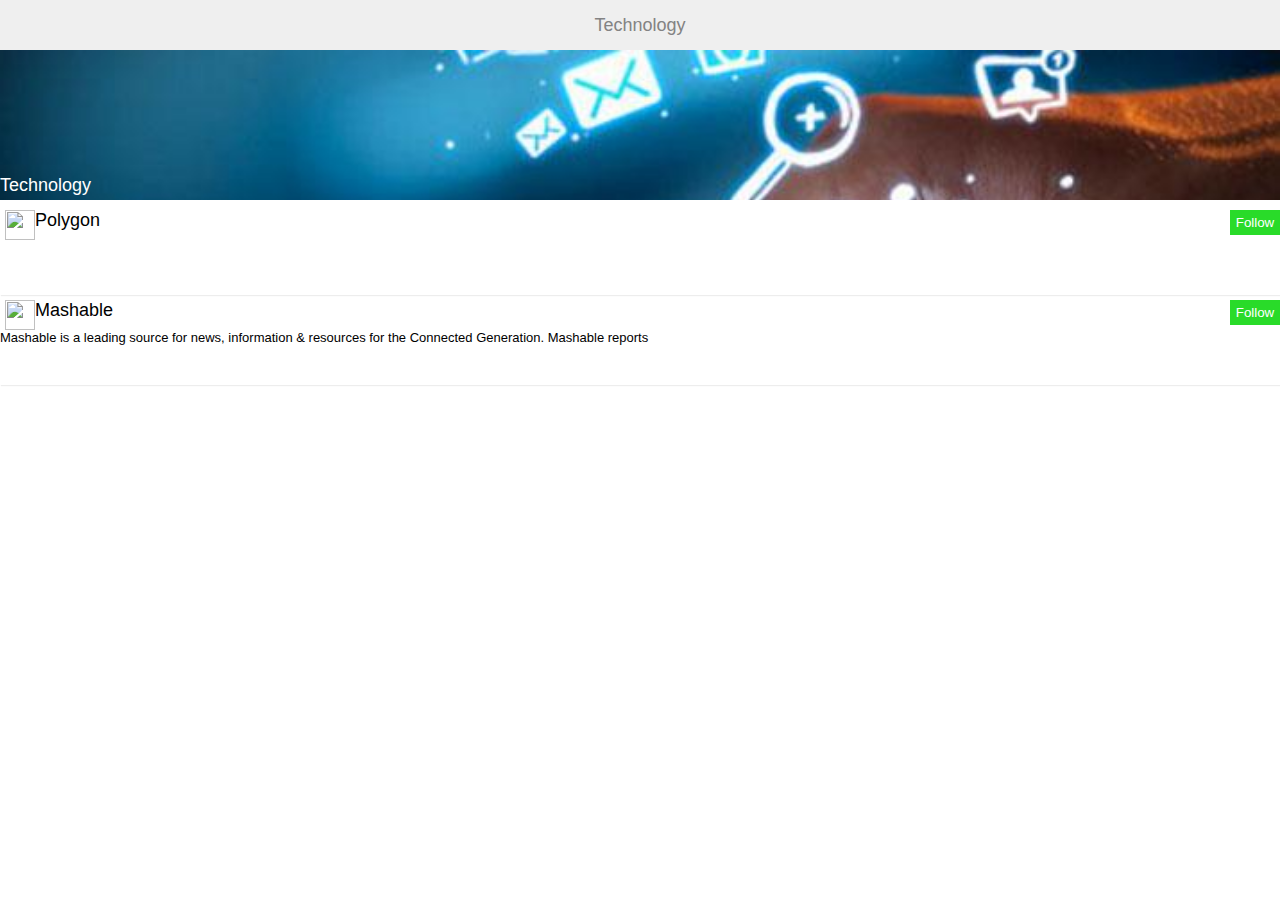
==== category_view.html @ 443f1028 "Added onboard,Category_View" ====
<!DOCTYPE html>
<html lang="en">
<head>
    <meta charset="UTF-8">
    <title>Category View</title>
    
      <link rel="stylesheet" href="css/style.css" type="text/css">


    <script src="js/blazy.min.js"></script>



    
</head>
<body>


    <div id="main">
        <div id="feed_view" data-vis="show">
            <header id="top">

                <span id="top_title">Technology</span>
     




        </header>

<div id="category_head">
    
    <span id="category_title">Technology</span>
    
    
    
</div>
       
       <div id="sub_lists">
           
           
           <div id="sub_list">
             <div class="sub_list_head">  
            <img src="http://storage.googleapis.com/site-assets/rpKhwLTdHF3UZYPz4djy4LY4nDsUT9jPsWudKAEX2B0_sicon-149d5e0facd" alt="" class="sub_list_img">   
               
               <span class="sub_title">Polygon</span>
                   <button class="button" on>Follow</button>
            </div>
                 
             
           </div>
                 
           <div id="sub_list">
             <div class="sub_list_head">  
            <img src="http://storage.googleapis.com/site-assets/MMCA_259PVQgzewWTRJNcvw_8XXvgI6S68GWeJF7z_0_icon-14c000c9f8d" alt="" class="sub_list_img">   
               
               <span class="sub_title">Mashable</span>
                   <button class="button" on>Follow</button>
            </div>
                 
                 <p class="sub_desc">Mashable is a leading source for news, information & resources for the Connected Generation. Mashable reports </p>
             
           </div>
           
           
       </div>
       
        </div>

    





    </div>

    <div class="clearfix"></div>



    <script src="js/sha.js">
    </script>

</body>

</html>
---- css/style.css ----
@font-face {
            font-family: "Raleway";
            font-style: normal;
            font-weight: 400;
            src: local("Raleway"), url("./css/Raleway.woff") format("woff");
        }


* {
            margin: 0px;
            padding: 0px;
            /*font-family: "ARS Maquette", sans-serif;	*/
            
            font-family: 'Raleway', sans-serif;
        }
        
  
        
        html,
        body {
            width: 100%;
            height: 100%;
            background-color: white;
        }
        
        #top {
            width: 100%;
            height: 50px;
            background-color: #efefef;
            text-align: center;
            line-height: 50px;
            font-size: 18px;
        }
        
        .feed_img {
            float: left;
            background-color: #dedede;
            /*width:75px;
height:75px;*/
            
            width: 84px;
            height: 84px;
            border-radius: 5px;
            border: none;
            margin-right: 10px;
        }
        
        .list {
            margin-left: 10px;
            margin-top: 15px;
            float: left;
        }
        
        .list > span {
            line-height: 20px;
            font-weight: normal;
            font-size: 14px;
            padding-right: 5px;
        }
        
        .clearfix {
            width: 100%;
            height: 20px;
        }
        
        .feed_favicon {
            width: 24px;
            height: 24px;
            float: left;
            margin-right: 5px;
            border-radius: 5px;
        }
        
        .menu_item {
            width: 100%;
            height: 24px;
            margin-left: 10px;
            margin-top: 10px;
        }
        
        .menu_item > span {
            line-height: 24px;
        }
        
        .slideout-menu {
            position: fixed;
            left: 0;
            top: 0;
            bottom: 0;
            right: 0;
            z-index: 0;
            width: 256px;
            overflow-y: auto;
            -webkit-overflow-scrolling: touch;
            display: none;
        }
        
        .slideout-panel {
            position: relative;
            z-index: 1;
        }
        
        .slideout-open,
        .slideout-open body,
        .slideout-open .slideout-panel {
            overflow: hidden;
        }
        
        .slideout-open .slideout-menu {
            display: block;
        }
        
        #top_title {
            color: #838383;
        }
        
        #lists {
            height: 90%;
            overflow-x: hidden;
            float: left;
        }
        
        #search {
            border: none;
            line-height: 25px;
            border: 1px solid #dedede;
            position: absolute;
            bottom: 2px;
            left: 5px;
            margin: auto;
        }
        
        #bottom {
            text-align: center;
        }
 
.cat_list {
    width:30%;
    height: 100px;
    line-height: 25px;
    margin: 5px 1.66667%;
    margin-top: 5px;
    text-align: center;
    float: left;
    box-shadow: 0px 1px 1px #dedede;

}

.cat_img {
    width:100%;
    height:75px;
}

div {
    
}

#category_head {
    width: 100%;
    background-color: #dedede;
    background-image: url('../images/tech.jpg');
    min-height: 150px;
    background-size: cover;
    background-repeat: no-repeat;
}

#category_title {
    position: relative;
    top:125px;
    color: white;
    font-size:18px;
    text-shadow: 1px 2px 2px #0000;
}

#sub_list {
    width: 100%;
     height: 80px;
    box-shadow: 1px 1px 1px #ededed;
    overflow: hidden;
    padding-bottom: 10px;
}

.sub_list_img {
    width: 30px;
    height: 30px;
    float: left;
}

#sub_lists {
    margin-top: 5px;
    width: 100%;
   
}

.sub_title {
    float: left;
    font-size: 18px;
}

.sub_list_head {
    padding: 5px;
    padding-bottom:0px; 
    width: 100%;
    float: left;
}

.sub_text {
    
    padding: 0px 10px;
    padding-top: 10px;
}

.button {
    width:50px;
    background-color: #29db29;
    color: white;
    height: 25px;
    border: none;
    float: right;
    margin-right: 5px;
}

.button:active
{

 background-color: #27c227;
}

.sub_desc {
    font-size: 13px;
    text-overflow: ellipsis;
}
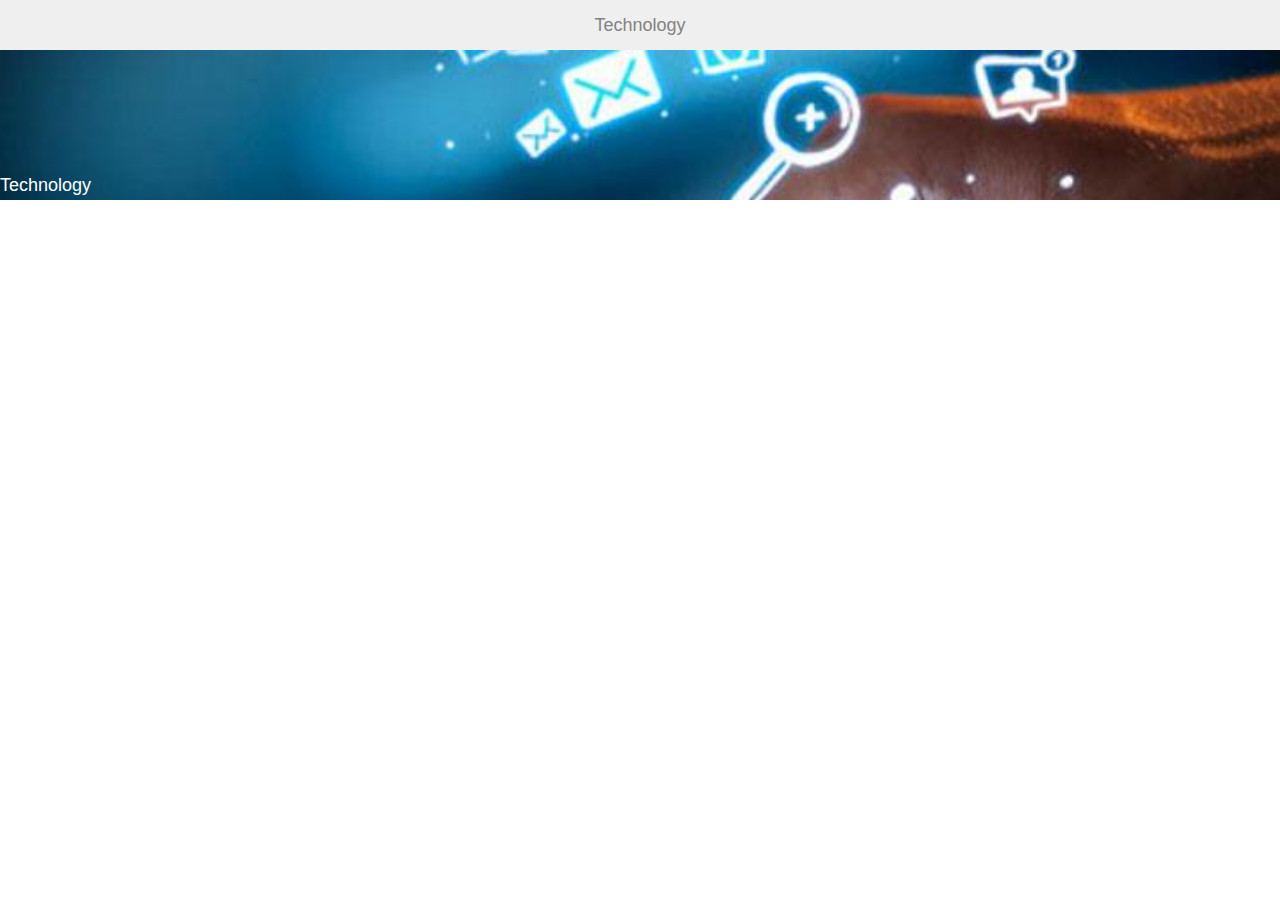
==== commit 6695fc29: "Overhauled" ====
--- a/category_view.html
+++ b/category_view.html
@@ -1,19 +1,21 @@
 <!DOCTYPE html>
 <html lang="en">
-<head>
-    <meta charset="UTF-8">
+
+<head>    <meta charset="UTF-8">
+    <meta name="viewport" content="width=device-width, initial-scale=1">
+
     <title>Category View</title>
-    
-      <link rel="stylesheet" href="css/style.css" type="text/css">
+
+    <link rel="stylesheet" href="css/style.css" type="text/css">
 
 
-    <script src="js/blazy.min.js"></script>
+<script src="data.js"> </script>
+<script src="js/sha.js"></script>
 
 
+</head>
 
-    
-</head>
-<body>
+<body onload="pop_follow_list()">
 
 
     <div id="main">
@@ -21,53 +23,29 @@
             <header id="top">
 
                 <span id="top_title">Technology</span>
-     
 
 
 
 
-        </header>
 
-<div id="category_head">
-    
-    <span id="category_title">Technology</span>
-    
-    
-    
-</div>
-       
-       <div id="sub_lists">
-           
-           
-           <div id="sub_list">
-             <div class="sub_list_head">  
-            <img src="http://storage.googleapis.com/site-assets/rpKhwLTdHF3UZYPz4djy4LY4nDsUT9jPsWudKAEX2B0_sicon-149d5e0facd" alt="" class="sub_list_img">   
-               
-               <span class="sub_title">Polygon</span>
-                   <button class="button" on>Follow</button>
+            </header>
+
+            <div id="category_head">
+
+                <span id="category_title">Technology</span>
+
+
+
             </div>
-                 
-             
-           </div>
-                 
-           <div id="sub_list">
-             <div class="sub_list_head">  
-            <img src="http://storage.googleapis.com/site-assets/MMCA_259PVQgzewWTRJNcvw_8XXvgI6S68GWeJF7z_0_icon-14c000c9f8d" alt="" class="sub_list_img">   
-               
-               <span class="sub_title">Mashable</span>
-                   <button class="button" on>Follow</button>
-            </div>
-                 
-                 <p class="sub_desc">Mashable is a leading source for news, information & resources for the Connected Generation. Mashable reports </p>
-             
-           </div>
-           
-           
-       </div>
-       
+
+            <div id="sub_lists">
+
+
+
+
         </div>
 
-    
+
 
 
 
--- a/css/style.css
+++ b/css/style.css
@@ -115,7 +115,7 @@
         }
         
         #lists {
-            height: 90%;
+            height: 85%;
             overflow-x: hidden;
             float: left;
         }
@@ -124,14 +124,16 @@
             border: none;
             line-height: 25px;
             border: 1px solid #dedede;
-            position: absolute;
+            margin: auto;
+        }
+        
+        #bottom {
+            text-align: center;
+             position: absolute;
             bottom: 2px;
             left: 5px;
-            margin: auto;
-        }
-        
-        #bottom {
-            text-align: center;
+            width:100%;
+            overflow-x: hidden;
         }
  
 .cat_list {
@@ -151,9 +153,6 @@
     height:75px;
 }
 
-div {
-    
-}
 
 #category_head {
     width: 100%;
@@ -172,12 +171,13 @@
     text-shadow: 1px 2px 2px #0000;
 }
 
-#sub_list {
+.sub_list {
     width: 100%;
      height: 80px;
     box-shadow: 1px 1px 1px #ededed;
     overflow: hidden;
     padding-bottom: 10px;
+    
 }
 
 .sub_list_img {
@@ -194,7 +194,8 @@
 
 .sub_title {
     float: left;
-    font-size: 18px;
+    font-size: 15px;
+    margin-left: 10px;
 }
 
 .sub_list_head {
@@ -208,16 +209,26 @@
     
     padding: 0px 10px;
     padding-top: 10px;
+    margin-top: 20px;
+}
+
+.followed {
+    transition: background-color 0.5s ease;
+    background-color: #2587F6 !important;
 }
 
 .button {
-    width:50px;
+    width:70px;
+    transition: background-color 0.5s ease;
     background-color: #29db29;
     color: white;
     height: 25px;
     border: none;
+    box-shadow: none;
     float: right;
-    margin-right: 5px;
+    margin-right: 10px;
+    text-align: center;
+    line-height: 25px;
 }
 
 .button:active
@@ -227,6 +238,15 @@
 }
 
 .sub_desc {
-    font-size: 13px;
-    text-overflow: ellipsis;
-}
+font-size: 13px;
+text-overflow: ellipsis;
+padding: 20px 14px 5px;
+margin-top: 20px;
+}
+
+.nav_btn {
+   background-color: rgb(251, 251, 251);
+height: 30px;
+line-height: 30px;
+margin-bottom: 2px;    
+}
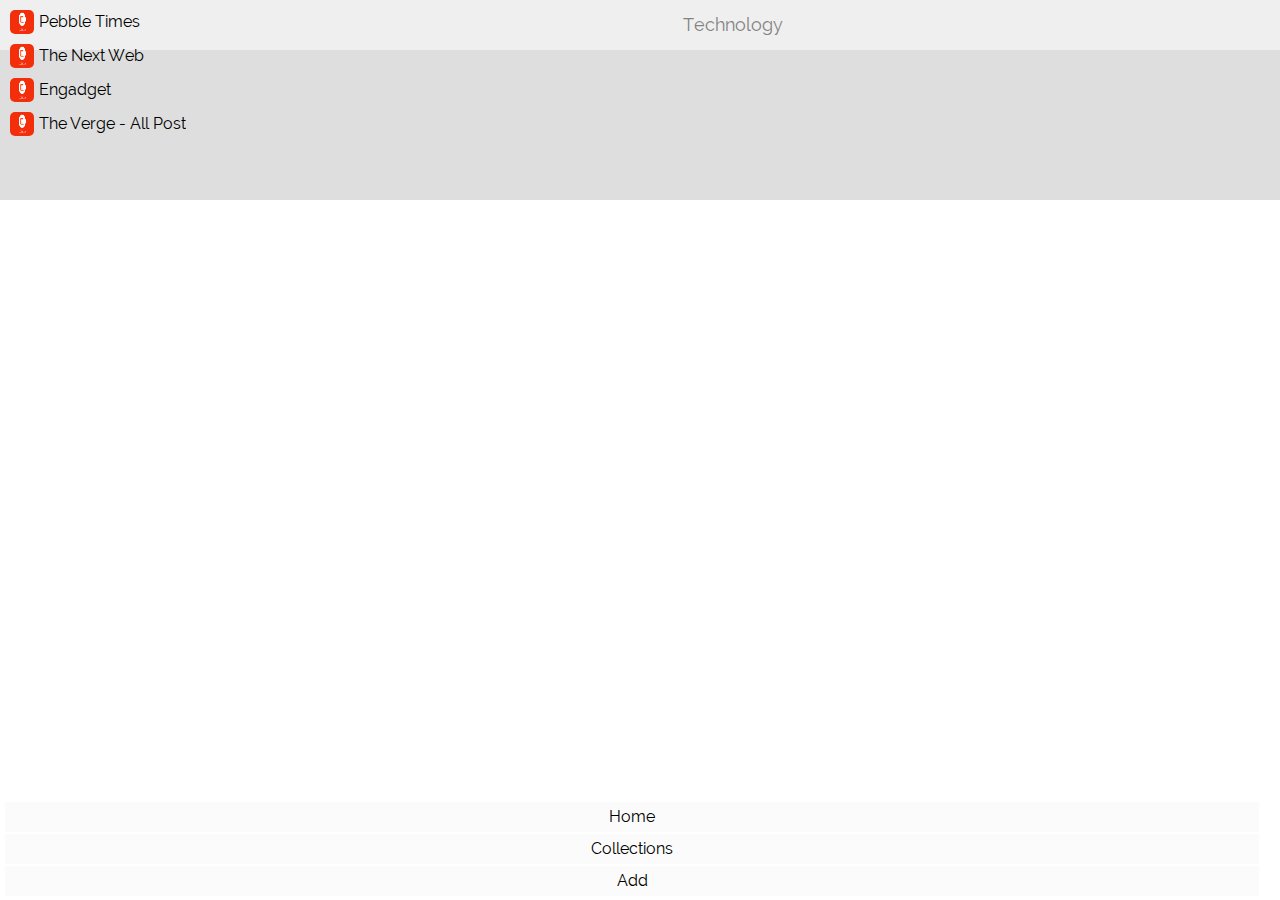
==== commit 5805e3a4: "Ad Blocking , Content Viewing , Error Image Loading" ====
--- a/category_view.html
+++ b/category_view.html
@@ -9,14 +9,41 @@
     <link rel="stylesheet" href="css/style.css" type="text/css">
 
 
-<script src="data.js"> </script>
-<script src="js/sha.js"></script>
-
 
 </head>
 
 <body onload="pop_follow_list()">
 
+    <nav id="menu">
+        <div id="lists">
+            <div id="clearfix"></div>
+            <div id="clearfix"></div>
+            <div class="menu_item"><img class="feed_favicon" src="./images/pebble.png" /> <span>Pebble Times</span>
+            </div>
+
+
+            <div class="menu_item"><img class="feed_favicon" src="./images/pebble.png" /> <span>The Next Web</span>
+            </div>
+
+
+
+            <div class="menu_item"><img class="feed_favicon" src="./images/pebble.png" /> <span>Engadget</span>
+            </div>
+
+
+
+            <div class="menu_item"><img class="feed_favicon" src="./images/pebble.png" /> <span>The Verge - All Post</span>
+            </div>
+
+        </div>
+
+        <div id="bottom">
+          <div class="nav_btn" id="take_me_home">Home</div>
+           <div class="nav_btn">Collections</div>
+           <div class="nav_btn">Add</div>
+<!--            <input type="text" placeholder="search feed or add url" id="search">-->
+        </div>
+    </nav>    
 
     <div id="main">
         <div id="feed_view" data-vis="show">
@@ -32,7 +59,7 @@
 
             <div id="category_head">
 
-                <span id="category_title">Technology</span>
+<!--                <span id="category_title">Technology</span>-->
 
 
 
@@ -55,11 +82,13 @@
 
     <div class="clearfix"></div>
 
+    <script src="./js/nanoajax.min.js"></script>
 
+   
+ <script src="js/slideout.min.js"></script>
 
-    <script src="js/sha.js">
-    </script>
-
+<script src="data.js"> </script>
+<script src="js/sha.js"></script>
 </body>
 
 </html>--- a/css/style.css
+++ b/css/style.css
@@ -2,7 +2,7 @@
             font-family: "Raleway";
             font-style: normal;
             font-weight: 400;
-            src: local("Raleway"), url("./css/Raleway.woff") format("woff");
+            src: local("Raleway"), url("Raleway.woff") format("woff");
         }
 
 
@@ -132,7 +132,7 @@
              position: absolute;
             bottom: 2px;
             left: 5px;
-            width:100%;
+            width:98%;
             overflow-x: hidden;
         }
  
@@ -157,10 +157,19 @@
 #category_head {
     width: 100%;
     background-color: #dedede;
-    background-image: url('../images/tech.jpg');
+    background-image: url('../images/texture.png');
     min-height: 150px;
     background-size: cover;
     background-repeat: no-repeat;
+}
+
+
+#main_start
+{
+
+
+    background-image: url('../images/texture.png');
+    color: white;
 }
 
 #category_title {
@@ -196,6 +205,9 @@
     float: left;
     font-size: 15px;
     margin-left: 10px;
+        white-space: nowrap;
+    width: 55%;
+    overflow: hidden;
 }
 
 .sub_list_head {
@@ -203,6 +215,7 @@
     padding-bottom:0px; 
     width: 100%;
     float: left;
+
 }
 
 .sub_text {
@@ -220,7 +233,7 @@
 .button {
     width:70px;
     transition: background-color 0.5s ease;
-    background-color: #29db29;
+    background-color: #7CCF74;
     color: white;
     height: 25px;
     border: none;
@@ -234,7 +247,7 @@
 .button:active
 {
 
- background-color: #27c227;
+ background-color: #29db29;
 }
 
 .sub_desc {
@@ -250,3 +263,53 @@
 line-height: 30px;
 margin-bottom: 2px;    
 }
+
+#article {
+    text-align: center;
+}
+
+#content_title {
+    margin-top: 10px;
+    padding: 0px 10px;
+    color: #4a4a4a;
+    font-weight: 600;
+}
+
+#content {
+    width: 90%;
+    text-align: justify;
+    padding: 15px;
+    line-height: 25px;
+}
+
+
+#content  img
+{
+
+    
+max-width: 100%;
+margin-bottom: 10px;
+display: block;
+margin-left: auto;
+margin-right: auto;    
+
+}
+
+
+#content  p
+{
+
+    
+margin-bottom: 15px;
+
+
+}
+
+#content  a
+{
+
+    
+text-decoration: none;
+color:#129f12;
+
+}
